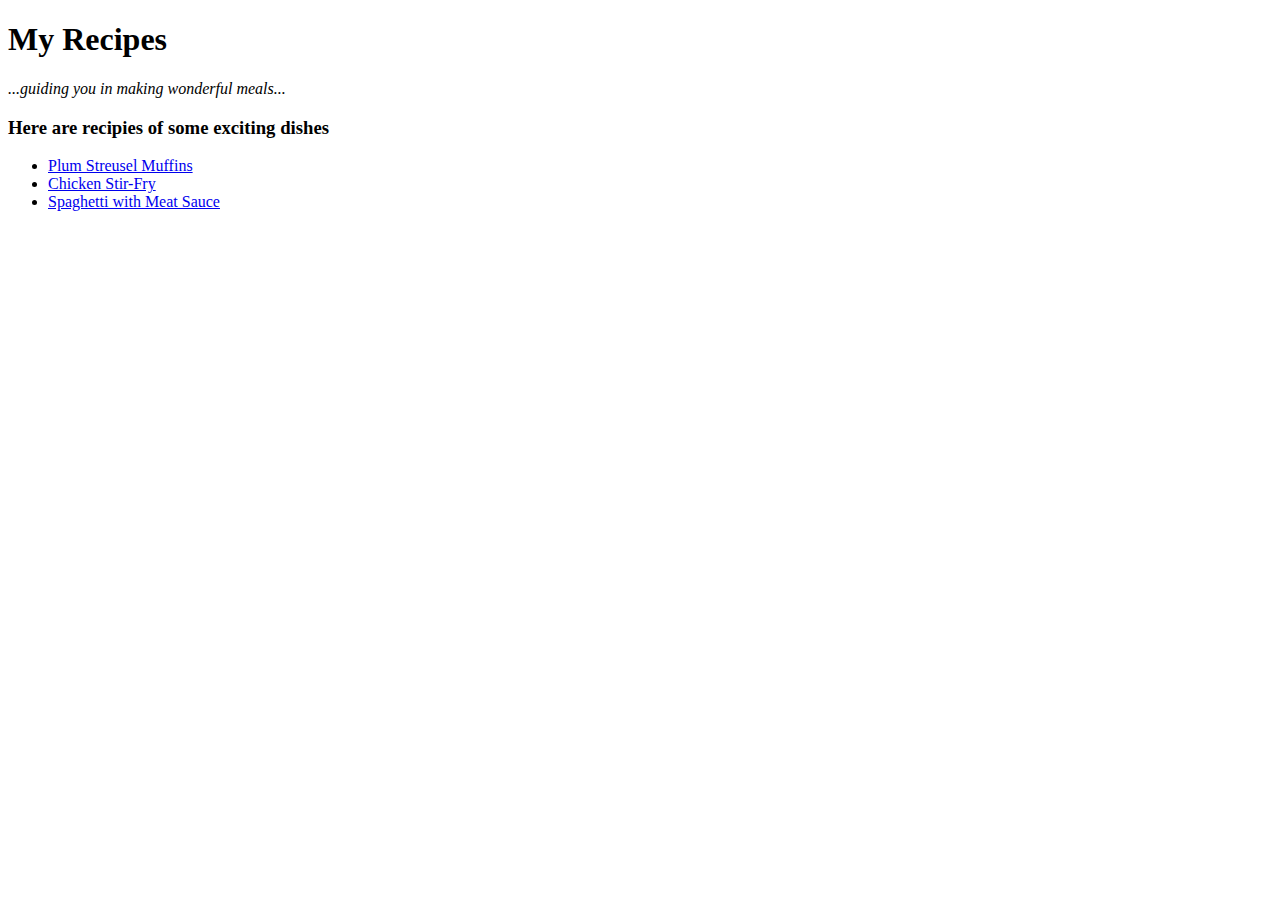
==== index.html @ 77f11c21 "My-recipe" ====
<!DOCTYPE html>
<html lang="en">
<head>
    <meta charset="UTF-8">
    <meta name="viewport" content="width=device-width, initial-scale=1.0">
    <title>My Recipes</title>
</head>
<body>
    <h1>My Recipes</h1>
    <p><i>...guiding you in making wonderful meals...</i></p>
    <h3>Here are recipies of some exciting dishes</h3>
    
    <ul> 

<li><a href="recipe/muffin.html">Plum Streusel Muffins</a></li>

<li><a href="recipe/chicken.html">Chicken Stir-Fry</a></li>

<li><a href="recipe/spaghetti.html">Spaghetti with Meat Sauce</a></li> </ul>
</body>
</html>
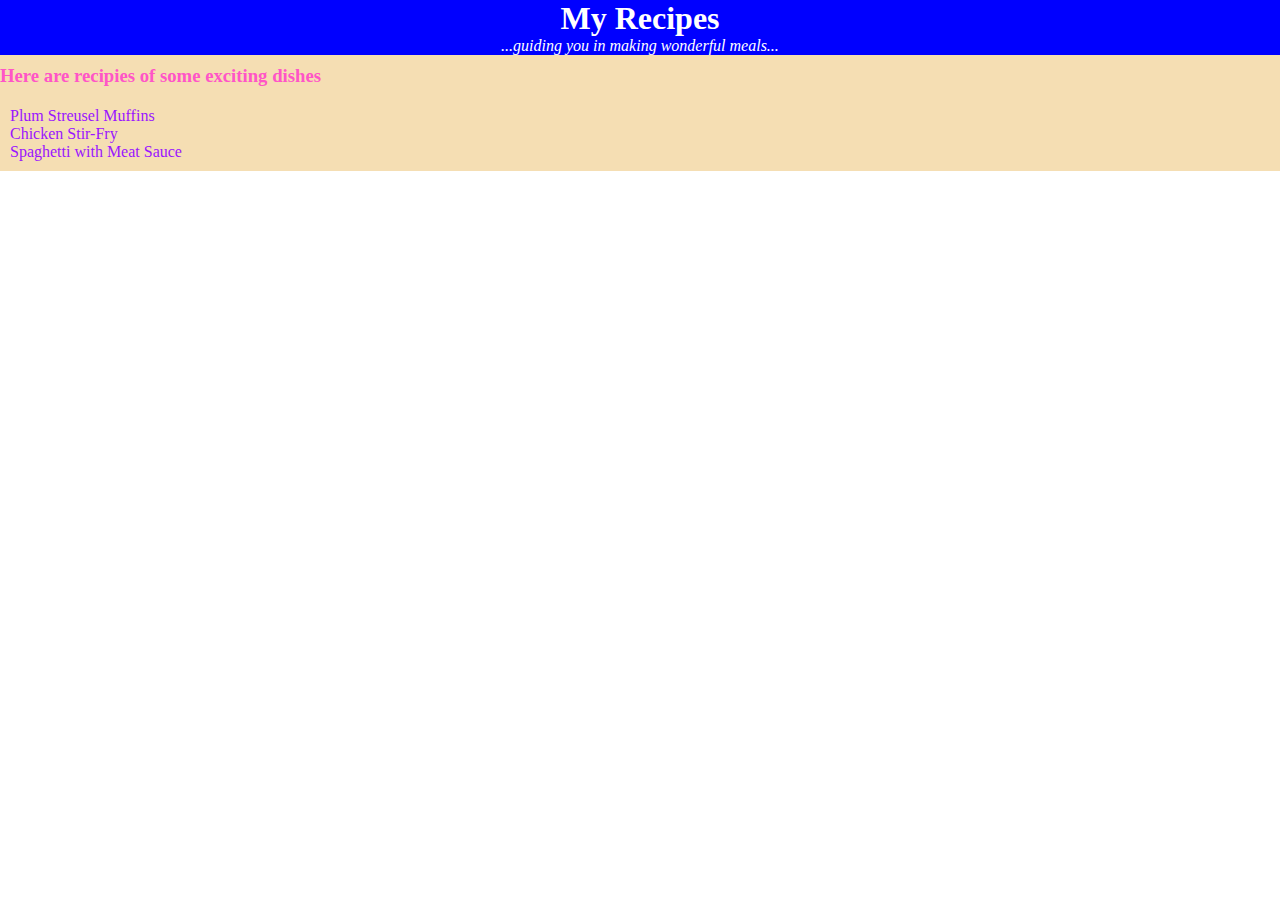
==== commit 1b9427b6: "My-recipe" ====
--- a/index.html
+++ b/index.html
@@ -3,6 +3,7 @@
 <head>
     <meta charset="UTF-8">
     <meta name="viewport" content="width=device-width, initial-scale=1.0">
+    <link rel="stylesheet" href="styles.css">
     <title>My Recipes</title>
 </head>
 <body>
@@ -18,4 +19,4 @@
 
 <li><a href="recipe/spaghetti.html">Spaghetti with Meat Sauce</a></li> </ul>
 </body>
-</html>+</html>
--- a/styles.css
+++ b/styles.css
@@ -0,0 +1,34 @@
+* {
+    padding: 0;
+    margin: 0;
+    box-sizing: border-box;
+}
+
+h1 {
+    background: blue;
+    text-align: center;
+    font-family: cursive;
+    color: white;
+}
+
+p {
+    text-align: center;
+    font-family: times new roman;
+    background: blue;
+    color: white;
+}
+h3 {
+    padding: 10px 0 10px 0;
+    color: #ff55c7;
+    background: wheat;
+}
+
+ul {
+    padding: 10px 10px;
+    background: wheat;
+}
+
+a {
+    text-decoration: none;
+    color: #9a15ff;
+}
